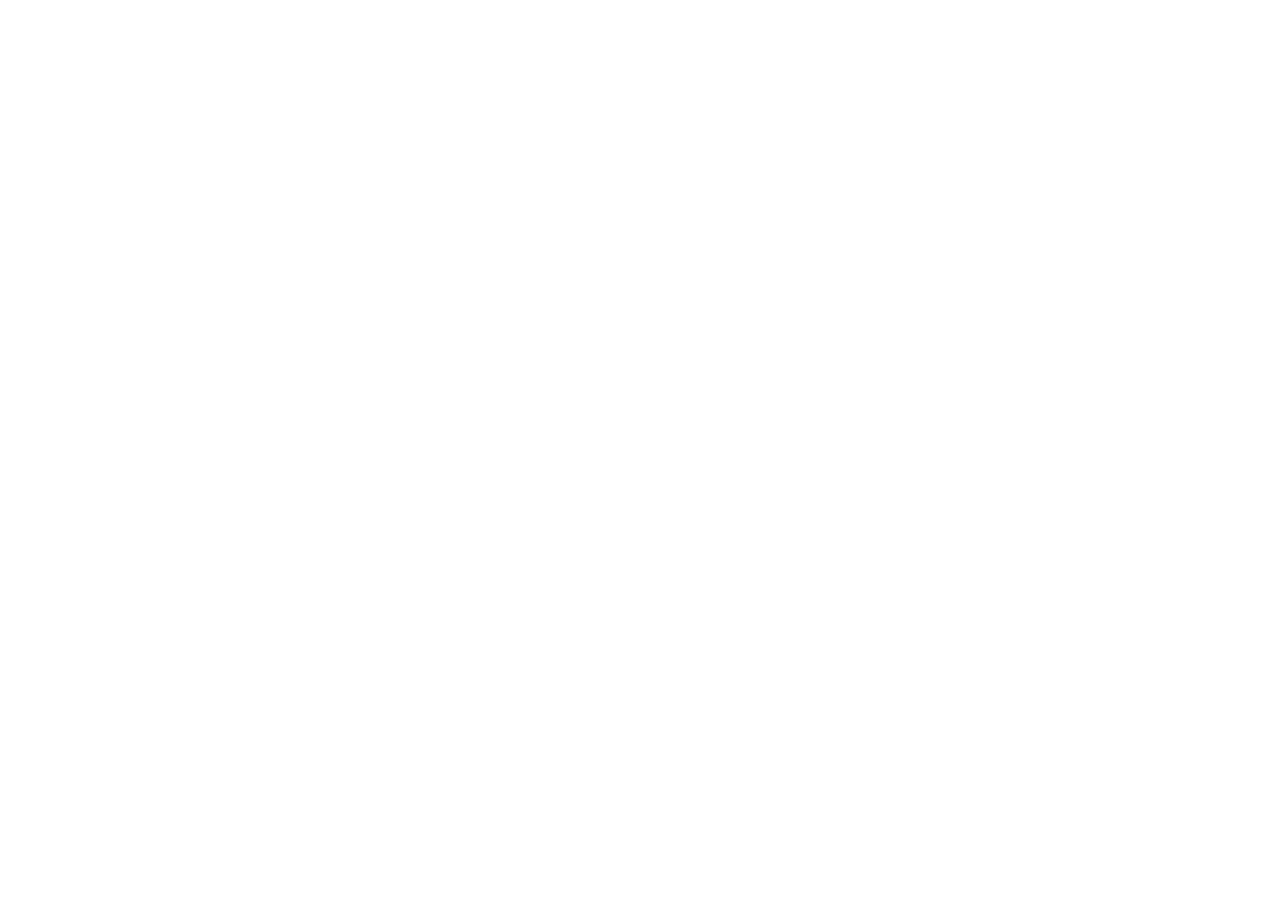
==== docs/index.html @ 7c3a417a "docs agregado" ====
<!doctype html><html lang="en"><head><meta charset="utf-8"/><link rel="icon" href="/favicon.ico"/><meta name="viewport" content="width=device-width,initial-scale=1"/><meta name="theme-color" content="#000000"/><meta name="description" content="Web site created using create-react-app"/><link rel="apple-touch-icon" href="/logo192.png"/><link rel="manifest" href="/manifest.json"/><link rel="stylesheet" href="https://cdnjs.cloudflare.com/ajax/libs/animate.css/4.0.0/animate.min.css"/><title>Gif expert app</title><link href="/static/css/main.1bb7b96f.chunk.css" rel="stylesheet"></head><body><noscript>You need to enable JavaScript to run this app.</noscript><div id="root"></div><script>!function(e){function r(r){for(var n,p,f=r[0],i=r[1],l=r[2],c=0,s=[];c<f.length;c++)p=f[c],Object.prototype.hasOwnProperty.call(o,p)&&o[p]&&s.push(o[p][0]),o[p]=0;for(n in i)Object.prototype.hasOwnProperty.call(i,n)&&(e[n]=i[n]);for(a&&a(r);s.length;)s.shift()();return u.push.apply(u,l||[]),t()}function t(){for(var e,r=0;r<u.length;r++){for(var t=u[r],n=!0,f=1;f<t.length;f++){var i=t[f];0!==o[i]&&(n=!1)}n&&(u.splice(r--,1),e=p(p.s=t[0]))}return e}var n={},o={1:0},u=[];function p(r){if(n[r])return n[r].exports;var t=n[r]={i:r,l:!1,exports:{}};return e[r].call(t.exports,t,t.exports,p),t.l=!0,t.exports}p.m=e,p.c=n,p.d=function(e,r,t){p.o(e,r)||Object.defineProperty(e,r,{enumerable:!0,get:t})},p.r=function(e){"undefined"!=typeof Symbol&&Symbol.toStringTag&&Object.defineProperty(e,Symbol.toStringTag,{value:"Module"}),Object.defineProperty(e,"__esModule",{value:!0})},p.t=function(e,r){if(1&r&&(e=p(e)),8&r)return e;if(4&r&&"object"==typeof e&&e&&e.__esModule)return e;var t=Object.create(null);if(p.r(t),Object.defineProperty(t,"default",{enumerable:!0,value:e}),2&r&&"string"!=typeof e)for(var n in e)p.d(t,n,function(r){return e[r]}.bind(null,n));return t},p.n=function(e){var r=e&&e.__esModule?function(){return e.default}:function(){return e};return p.d(r,"a",r),r},p.o=function(e,r){return Object.prototype.hasOwnProperty.call(e,r)},p.p="/";var f=this["webpackJsonpgif-expert-app"]=this["webpackJsonpgif-expert-app"]||[],i=f.push.bind(f);f.push=r,f=f.slice();for(var l=0;l<f.length;l++)r(f[l]);var a=i;t()}([])</script><script src="/static/js/2.8f5b0e35.chunk.js"></script><script src="/static/js/main.4a498ccc.chunk.js"></script></body></html>
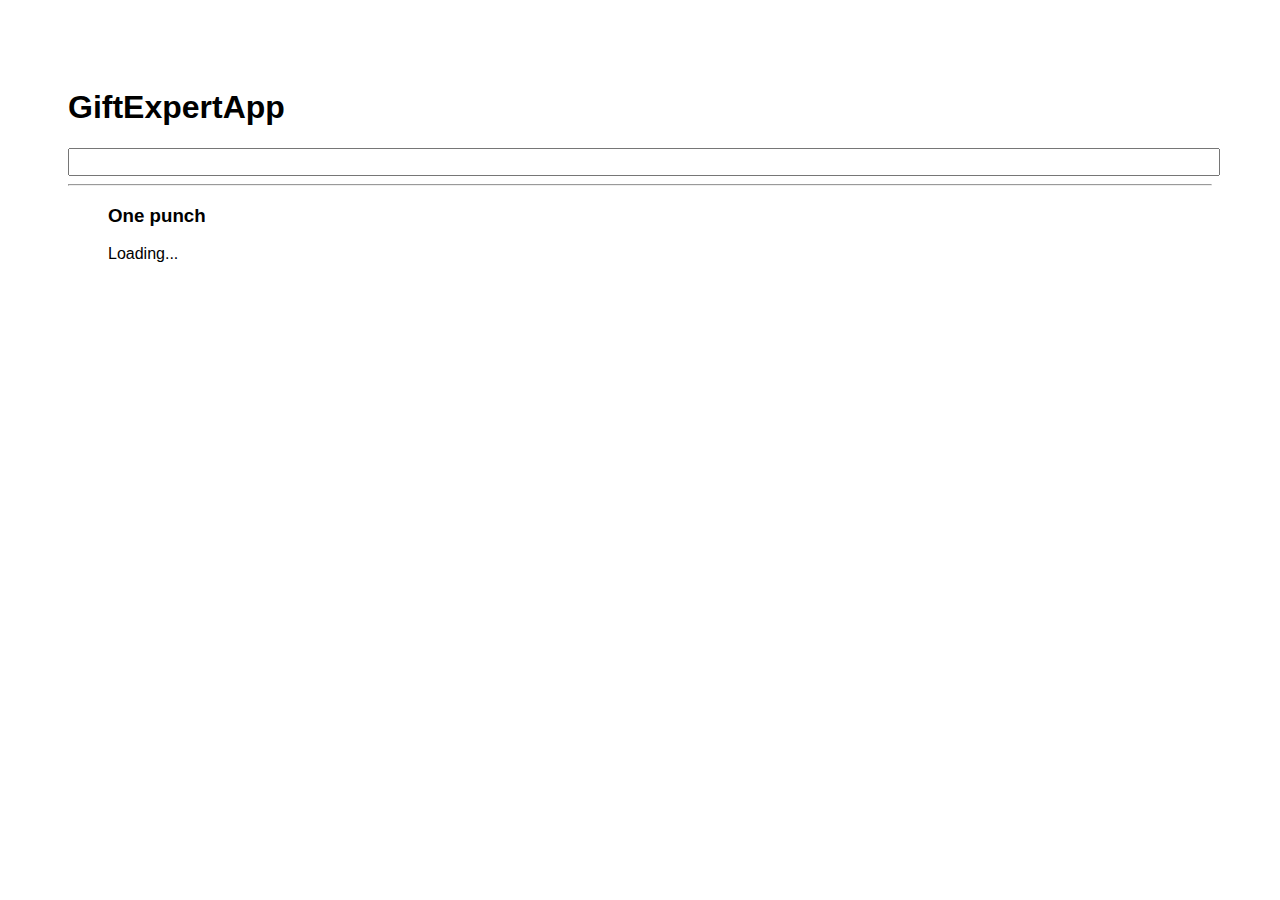
==== commit 5bac92c4: "cambio referencias html" ====
--- a/docs/index.html
+++ b/docs/index.html
@@ -1 +1,118 @@
-<!doctype html><html lang="en"><head><meta charset="utf-8"/><link rel="icon" href="/favicon.ico"/><meta name="viewport" content="width=device-width,initial-scale=1"/><meta name="theme-color" content="#000000"/><meta name="description" content="Web site created using create-react-app"/><link rel="apple-touch-icon" href="/logo192.png"/><link rel="manifest" href="/manifest.json"/><link rel="stylesheet" href="https://cdnjs.cloudflare.com/ajax/libs/animate.css/4.0.0/animate.min.css"/><title>Gif expert app</title><link href="/static/css/main.1bb7b96f.chunk.css" rel="stylesheet"></head><body><noscript>You need to enable JavaScript to run this app.</noscript><div id="root"></div><script>!function(e){function r(r){for(var n,p,f=r[0],i=r[1],l=r[2],c=0,s=[];c<f.length;c++)p=f[c],Object.prototype.hasOwnProperty.call(o,p)&&o[p]&&s.push(o[p][0]),o[p]=0;for(n in i)Object.prototype.hasOwnProperty.call(i,n)&&(e[n]=i[n]);for(a&&a(r);s.length;)s.shift()();return u.push.apply(u,l||[]),t()}function t(){for(var e,r=0;r<u.length;r++){for(var t=u[r],n=!0,f=1;f<t.length;f++){var i=t[f];0!==o[i]&&(n=!1)}n&&(u.splice(r--,1),e=p(p.s=t[0]))}return e}var n={},o={1:0},u=[];function p(r){if(n[r])return n[r].exports;var t=n[r]={i:r,l:!1,exports:{}};return e[r].call(t.exports,t,t.exports,p),t.l=!0,t.exports}p.m=e,p.c=n,p.d=function(e,r,t){p.o(e,r)||Object.defineProperty(e,r,{enumerable:!0,get:t})},p.r=function(e){"undefined"!=typeof Symbol&&Symbol.toStringTag&&Object.defineProperty(e,Symbol.toStringTag,{value:"Module"}),Object.defineProperty(e,"__esModule",{value:!0})},p.t=function(e,r){if(1&r&&(e=p(e)),8&r)return e;if(4&r&&"object"==typeof e&&e&&e.__esModule)return e;var t=Object.create(null);if(p.r(t),Object.defineProperty(t,"default",{enumerable:!0,value:e}),2&r&&"string"!=typeof e)for(var n in e)p.d(t,n,function(r){return e[r]}.bind(null,n));return t},p.n=function(e){var r=e&&e.__esModule?function(){return e.default}:function(){return e};return p.d(r,"a",r),r},p.o=function(e,r){return Object.prototype.hasOwnProperty.call(e,r)},p.p="/";var f=this["webpackJsonpgif-expert-app"]=this["webpackJsonpgif-expert-app"]||[],i=f.push.bind(f);f.push=r,f=f.slice();for(var l=0;l<f.length;l++)r(f[l]);var a=i;t()}([])</script><script src="/static/js/2.8f5b0e35.chunk.js"></script><script src="/static/js/main.4a498ccc.chunk.js"></script></body></html>+<!DOCTYPE html>
+<html lang="en">
+  <head>
+    <meta charset="utf-8" />
+    <link rel="icon" href="./favicon.ico" />
+    <meta name="viewport" content="width=device-width,initial-scale=1" />
+    <meta name="theme-color" content="#000000" />
+    <meta
+      name="description"
+      content="Web site created using create-react-app"
+    />
+    <link rel="apple-touch-icon" href="./logo192.png" />
+    <link rel="manifest" href="./manifest.json" />
+    <link
+      rel="stylesheet"
+      href="https://cdnjs.cloudflare.com/ajax/libs/animate.css/4.0.0/animate.min.css"
+    />
+    <title>Gif expert app</title>
+    <link href="./static/css/main.1bb7b96f.chunk.css" rel="stylesheet" />
+  </head>
+  <body>
+    <noscript>You need to enable JavaScript to run this app.</noscript>
+    <div id="root"></div>
+    <script>
+      !(function (e) {
+        function r(r) {
+          for (
+            var n, p, f = r[0], i = r[1], l = r[2], c = 0, s = [];
+            c < f.length;
+            c++
+          )
+            (p = f[c]),
+              Object.prototype.hasOwnProperty.call(o, p) &&
+                o[p] &&
+                s.push(o[p][0]),
+              (o[p] = 0);
+          for (n in i)
+            Object.prototype.hasOwnProperty.call(i, n) && (e[n] = i[n]);
+          for (a && a(r); s.length; ) s.shift()();
+          return u.push.apply(u, l || []), t();
+        }
+        function t() {
+          for (var e, r = 0; r < u.length; r++) {
+            for (var t = u[r], n = !0, f = 1; f < t.length; f++) {
+              var i = t[f];
+              0 !== o[i] && (n = !1);
+            }
+            n && (u.splice(r--, 1), (e = p((p.s = t[0]))));
+          }
+          return e;
+        }
+        var n = {},
+          o = { 1: 0 },
+          u = [];
+        function p(r) {
+          if (n[r]) return n[r].exports;
+          var t = (n[r] = { i: r, l: !1, exports: {} });
+          return e[r].call(t.exports, t, t.exports, p), (t.l = !0), t.exports;
+        }
+        (p.m = e),
+          (p.c = n),
+          (p.d = function (e, r, t) {
+            p.o(e, r) ||
+              Object.defineProperty(e, r, { enumerable: !0, get: t });
+          }),
+          (p.r = function (e) {
+            "undefined" != typeof Symbol &&
+              Symbol.toStringTag &&
+              Object.defineProperty(e, Symbol.toStringTag, { value: "Module" }),
+              Object.defineProperty(e, "__esModule", { value: !0 });
+          }),
+          (p.t = function (e, r) {
+            if ((1 & r && (e = p(e)), 8 & r)) return e;
+            if (4 & r && "object" == typeof e && e && e.__esModule) return e;
+            var t = Object.create(null);
+            if (
+              (p.r(t),
+              Object.defineProperty(t, "default", { enumerable: !0, value: e }),
+              2 & r && "string" != typeof e)
+            )
+              for (var n in e)
+                p.d(
+                  t,
+                  n,
+                  function (r) {
+                    return e[r];
+                  }.bind(null, n)
+                );
+            return t;
+          }),
+          (p.n = function (e) {
+            var r =
+              e && e.__esModule
+                ? function () {
+                    return e.default;
+                  }
+                : function () {
+                    return e;
+                  };
+            return p.d(r, "a", r), r;
+          }),
+          (p.o = function (e, r) {
+            return Object.prototype.hasOwnProperty.call(e, r);
+          }),
+          (p.p = "/");
+        var f = (this["webpackJsonpgif-expert-app"] =
+            this["webpackJsonpgif-expert-app"] || []),
+          i = f.push.bind(f);
+        (f.push = r), (f = f.slice());
+        for (var l = 0; l < f.length; l++) r(f[l]);
+        var a = i;
+        t();
+      })([]);
+    </script>
+    <script src="./static/js/2.8f5b0e35.chunk.js"></script>
+    <script src="./static/js/main.4a498ccc.chunk.js"></script>
+  </body>
+</html>
--- a/docs/static/css/main.1bb7b96f.chunk.css
+++ b/docs/static/css/main.1bb7b96f.chunk.css
@@ -0,0 +1,2 @@
+*{font-family:Helvetica,Arial,sans-serif}body{padding:60px}input{color:grey;font-size:1.2rem;width:100%}.card-grid{display:flex;flex-direction:row;flex-wrap:wrap}.card{align-content:center;border:1px solid grey;border-radius:6px;overflow:hidden;margin-bottom:10px;margin-right:10px}.card p{padding:5px;text-align:center}.card img{max-height:170px}
+/*# sourceMappingURL=main.1bb7b96f.chunk.css.map */